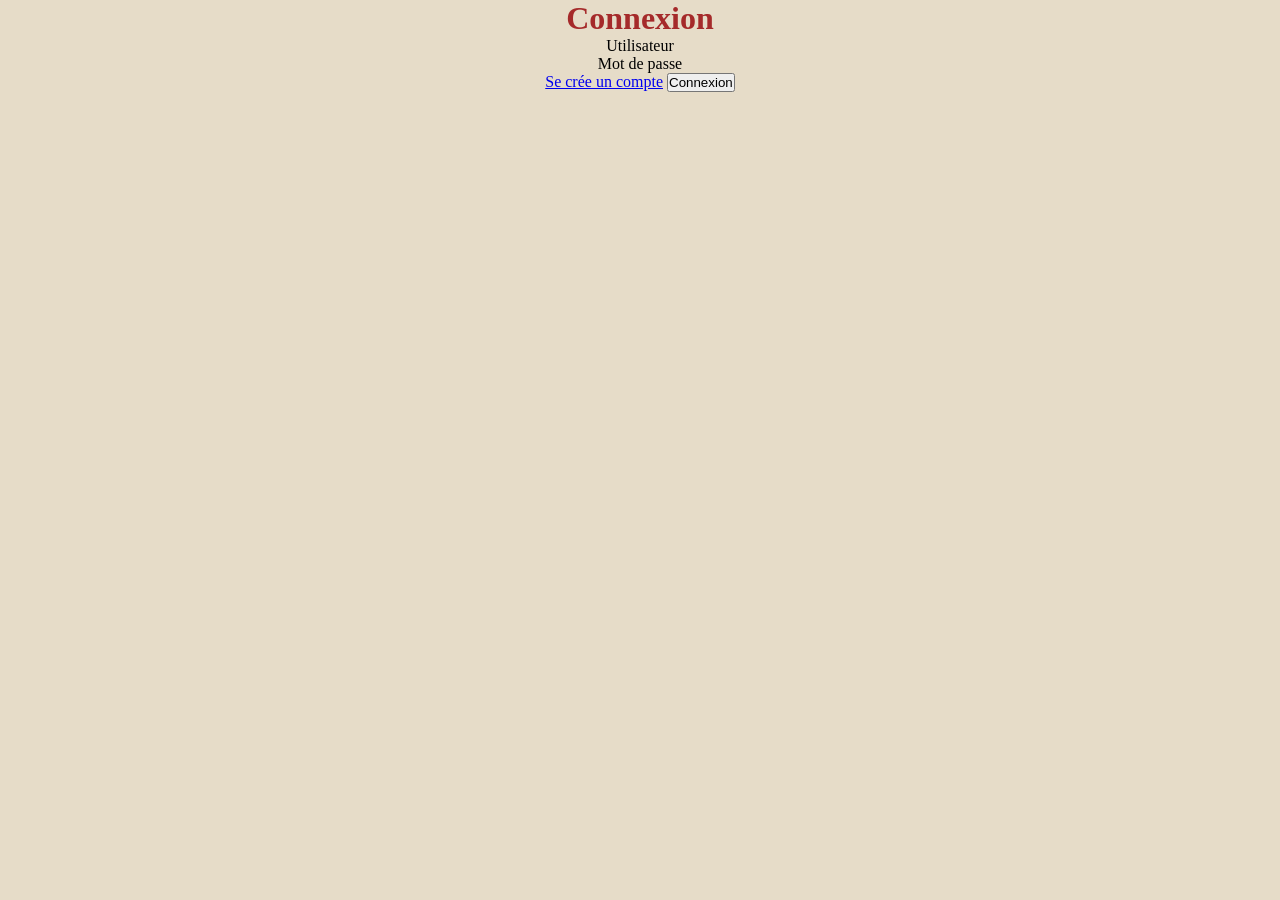
==== index.html @ 3b6506a8 "Rename Connexion.html to index.html" ====
<!DOCTYPE html>
<html lang="en">
<head>
    <meta charset="UTF-8">
    <meta name="viewport" content="width=device-width, initial-scale=1.0">
    <title>Connexion</title>
    <link rel="stylesheet" href="style.css">
</head>
<body>
<h1>Connexion</h1>
<p>Utilisateur</p>
<p>Mot de passe</p>
<a href="créecompte.html">Se crée un compte</a>
<button>Connexion</button>


</body>
</html>
---- style.css ----
* {
    margin: 0;
    padding: 0;
    box-sizing: border-box;
}

body{
    background-color: rgb(230, 220, 200);
    text-align: center;
}

h1 {
    color: brown;
    text-align: center;
    border: 50cap;
}
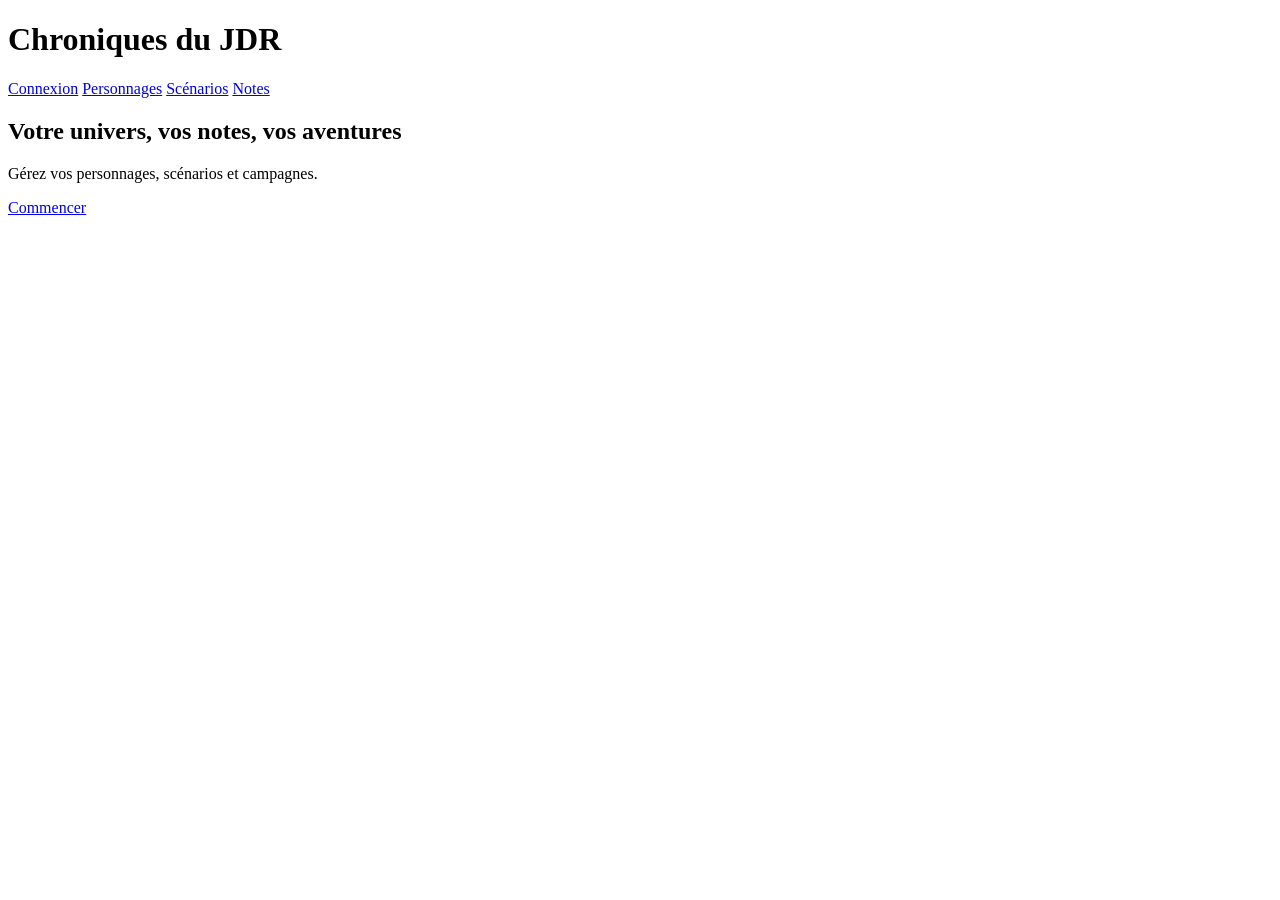
==== commit 8efe618c: "Update index.html" ====
--- a/index.html
+++ b/index.html
@@ -1,18 +1,27 @@
 <!DOCTYPE html>
-<html lang="en">
+<html lang="fr">
 <head>
-    <meta charset="UTF-8">
-    <meta name="viewport" content="width=device-width, initial-scale=1.0">
-    <title>Connexion</title>
-    <link rel="stylesheet" href="style.css">
+  <meta charset="UTF-8">
+  <title>Chroniques du JDR</title>
+  <link rel="stylesheet" href="assets/css/style.css">
 </head>
+
 <body>
-<h1>Connexion</h1>
-<p>Utilisateur</p>
-<p>Mot de passe</p>
-<a href="créecompte.html">Se crée un compte</a>
-<button>Connexion</button>
+  <header>
+    <h1>Chroniques du JDR</h1>
+    <nav>
+      <a href="login.html">Connexion</a>
+      <a href="personnages.html">Personnages</a>
+      <a href="scenarios.html">Scénarios</a>
+      <a href="notes.html">Notes</a>
+    </nav>
+  </header>
 
-
+  <section class="hero">
+    <h2>Votre univers, vos notes, vos aventures</h2>
+    <p>Gérez vos personnages, scénarios et campagnes.</p>
+    <a class="btn" href="login.html">Commencer</a>
+  </section>
 </body>
 </html>
+
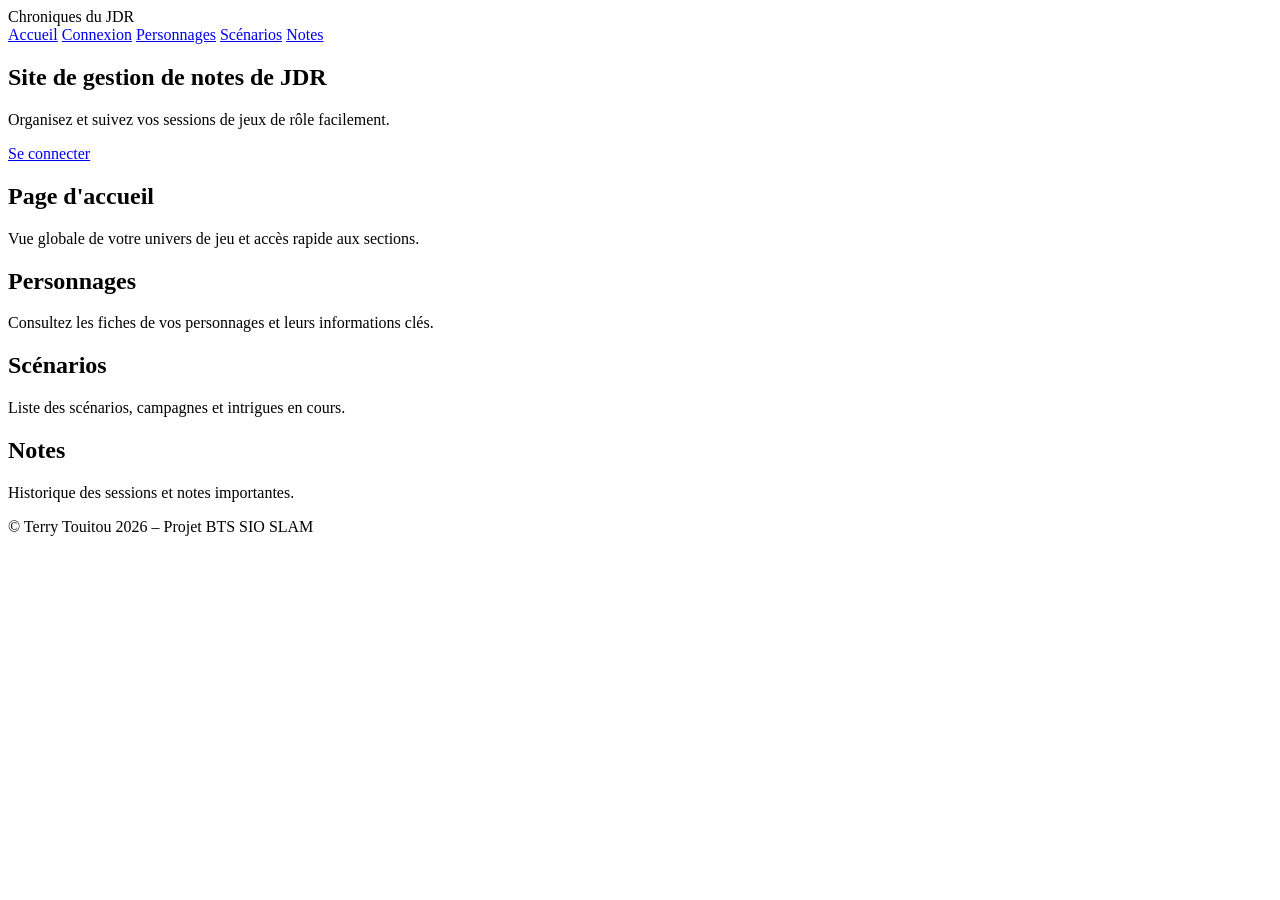
==== commit fd345dc6: "Update index.html" ====
--- a/index.html
+++ b/index.html
@@ -5,11 +5,11 @@
   <title>Chroniques du JDR</title>
   <link rel="stylesheet" href="assets/css/style.css">
 </head>
-
 <body>
   <header>
-    <h1>Chroniques du JDR</h1>
+    <div class="logo">Chroniques du JDR</div>
     <nav>
+      <a href="index.html">Accueil</a>
       <a href="login.html">Connexion</a>
       <a href="personnages.html">Personnages</a>
       <a href="scenarios.html">Scénarios</a>
@@ -18,10 +18,35 @@
   </header>
 
   <section class="hero">
-    <h2>Votre univers, vos notes, vos aventures</h2>
-    <p>Gérez vos personnages, scénarios et campagnes.</p>
-    <a class="btn" href="login.html">Commencer</a>
+    <div class="hero-overlay">
+      <h1>Site de gestion de notes de JDR</h1>
+      <p>Organisez et suivez vos sessions de jeux de rôle facilement.</p>
+      <a class="btn" href="login.html">Se connecter</a>
+    </div>
   </section>
+
+  <section class="cards">
+    <div class="card">
+      <h2>Page d'accueil</h2>
+      <p>Vue globale de votre univers de jeu et accès rapide aux sections.</p>
+    </div>
+    <div class="card">
+      <h2>Personnages</h2>
+      <p>Consultez les fiches de vos personnages et leurs informations clés.</p>
+    </div>
+    <div class="card">
+      <h2>Scénarios</h2>
+      <p>Liste des scénarios, campagnes et intrigues en cours.</p>
+    </div>
+    <div class="card">
+      <h2>Notes</h2>
+      <p>Historique des sessions et notes importantes.</p>
+    </div>
+  </section>
+
+  <footer>
+    <p>© Terry Touitou 2026 – Projet BTS SIO SLAM</p>
+  </footer>
 </body>
 </html>
 
